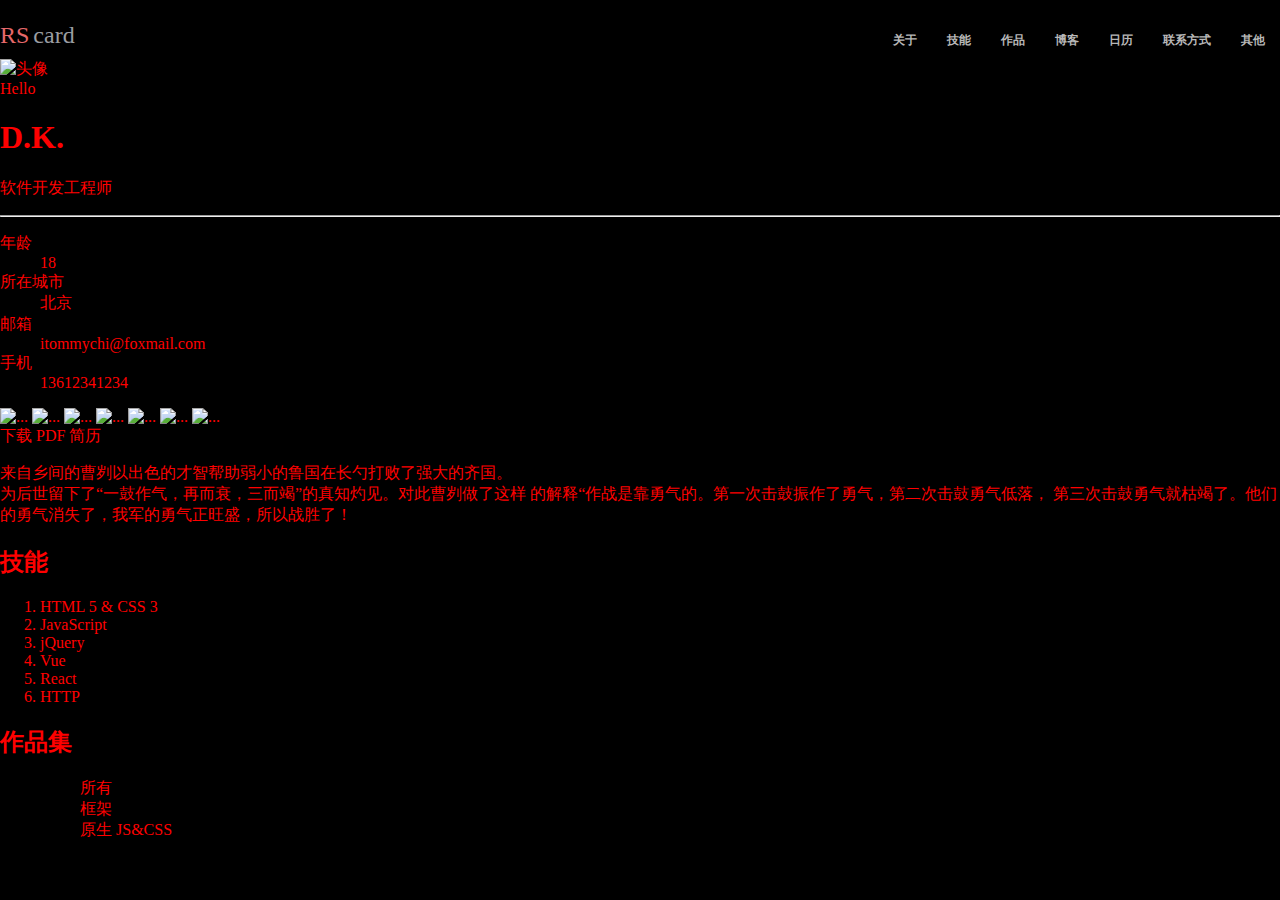
==== index.html @ 7f40186b "修改导航栏样式" ====
<!DOCTYPE html>
<html>

<head>
    <title>Tommy的个人简历</title>
    <link rel="stylesheet" href="./a.css">

</head>

<body>
    <div class="topNavBar clearfix">
        <a class="logo" href="#" alt="logo" style="float: left;">
            <span class="rs">RS</span><span class="card">card</span>
        </a>
        <nav>
            <ul class="clearfix" style="float: right;">
                <li>
                    <a href="#">关于</a>
                </li>
                <li>
                    <a href="#">技能</a>
                </li>
                <li>
                    <a href="#">作品</a>
                </li>
                <li>
                    <a href="#">博客</a>
                </li>
                <li>
                    <a href="#">日历</a>
                </li>
                <li>
                    <a href="#">联系方式</a>
                </li>
                <li>
                    <a href="#">其他</a>
                </li>
            </ul>
        </nav>
    </div>
    <div class="banner" style="background-image: url(#)"></div>
    <main>
        <div class="card">
            <div class="picture">
                <img src="#" alt="头像">
            </div>
            <div class="text">
                <div class="profile">
                    <span class="welcome">Hello</span>
                    <h1>D.K.</h1>
                    <p>软件开发工程师</p>
                    <hr>
                    <dl>
                        <dt>年龄</dt>
                        <dd>18</dd>
                        <dt>所在城市</dt>
                        <dd>北京</dd>
                        <dt>邮箱</dt>
                        <dd>itommychi@foxmail.com</dd>
                        <dt>手机</dt>
                        <dd>13612341234</dd>
                    </dl>
                </div>
                <footer class="media">
                    <a href="#"><img src="#" alt="..."></a>
                    <a href="#"><img src="#" alt="..."></a>
                    <a href="#"><img src="#" alt="..."></a>
                    <a href="#"><img src="#" alt="..."></a>
                    <a href="#"><img src="#" alt="..."></a>
                    <a href="#"><img src="#" alt="..."></a>
                    <a href="#"><img src="#" alt="..."></a>
                </footer>
            </div>
        </div>
        <a class="button" href="#">下载 PDF 简历</a>
        <p>来自乡间的曹刿以出色的才智帮助弱小的鲁国在长勺打败了强大的齐国。<br>
            为后世留下了“一鼓作气，再而衰，三而竭”的真知灼见。对此曹刿做了这样
            的解释“作战是靠勇气的。第一次击鼓振作了勇气，第二次击鼓勇气低落，
            第三次击鼓勇气就枯竭了。他们的勇气消失了，我军的勇气正旺盛，所以战胜了！
        </p>
    </main>
    <section>
        <h2>技能</h2>
        <ol>
            <li>HTML 5 &amp; CSS 3</li>
            <li>JavaScript</li>
            <li>jQuery</li>
            <li>Vue</li>
            <li>React</li>
            <li>HTTP</li>
        </ol>
    </section>
    <section>
        <h2>作品集</h2>
        <nav>
            <ol>
                <ol>所有</ol>
                <ol>框架</ol>
                <ol>原生 JS&amp;CSS</ol>
            </ol>
        </nav>
        <div class="jobs">
            <div class="big"></div>
            <div class="small"></div>
            <div class="small"></div>
        </div>
    </section>
</body>

</html>
---- a.css ----
body{
    background: black;
    color: red;
    margin: 0px;
}
a{
    color: inherit;
    text-decoration: none
}
.clearfix::after{
    content: '';
    display: block;
    clear: both;
}
.topNavBar {
    margin-top: 22px;
}

.topNavBar > nav > ul {
    list-style: none;margin: 0;padding: 0;
    margin-top: 2px;
    margin-bottom: 2px;
}

.topNavBar > nav > ul > li{
    float: left;
    margin-left: 15px;
    margin-right: 15px;
}

.topNavBar > nav > ul > li > a{
    font-size: 12px;
    color: #b7b7b7;
    font-weight: bold;
    border-top: 3px solid transparent;
    border-bottom: 3px solid transparent;
    padding-top: 5px;
    padding-bottom: 5px;
    display: block;
}

.topNavBar > nav > ul > li > a:hover{
 border-bottom: 3px solid #e06567;
}

.topNavBar .logo{
    font-size: 24px;
    font-family: "Arial Black";
}

.topNavBar .logo .rs{
    margin-right: 4px;
    color: #E6686A;
}

.topNavBar .logo .card{
    color: #9a9da2;
}
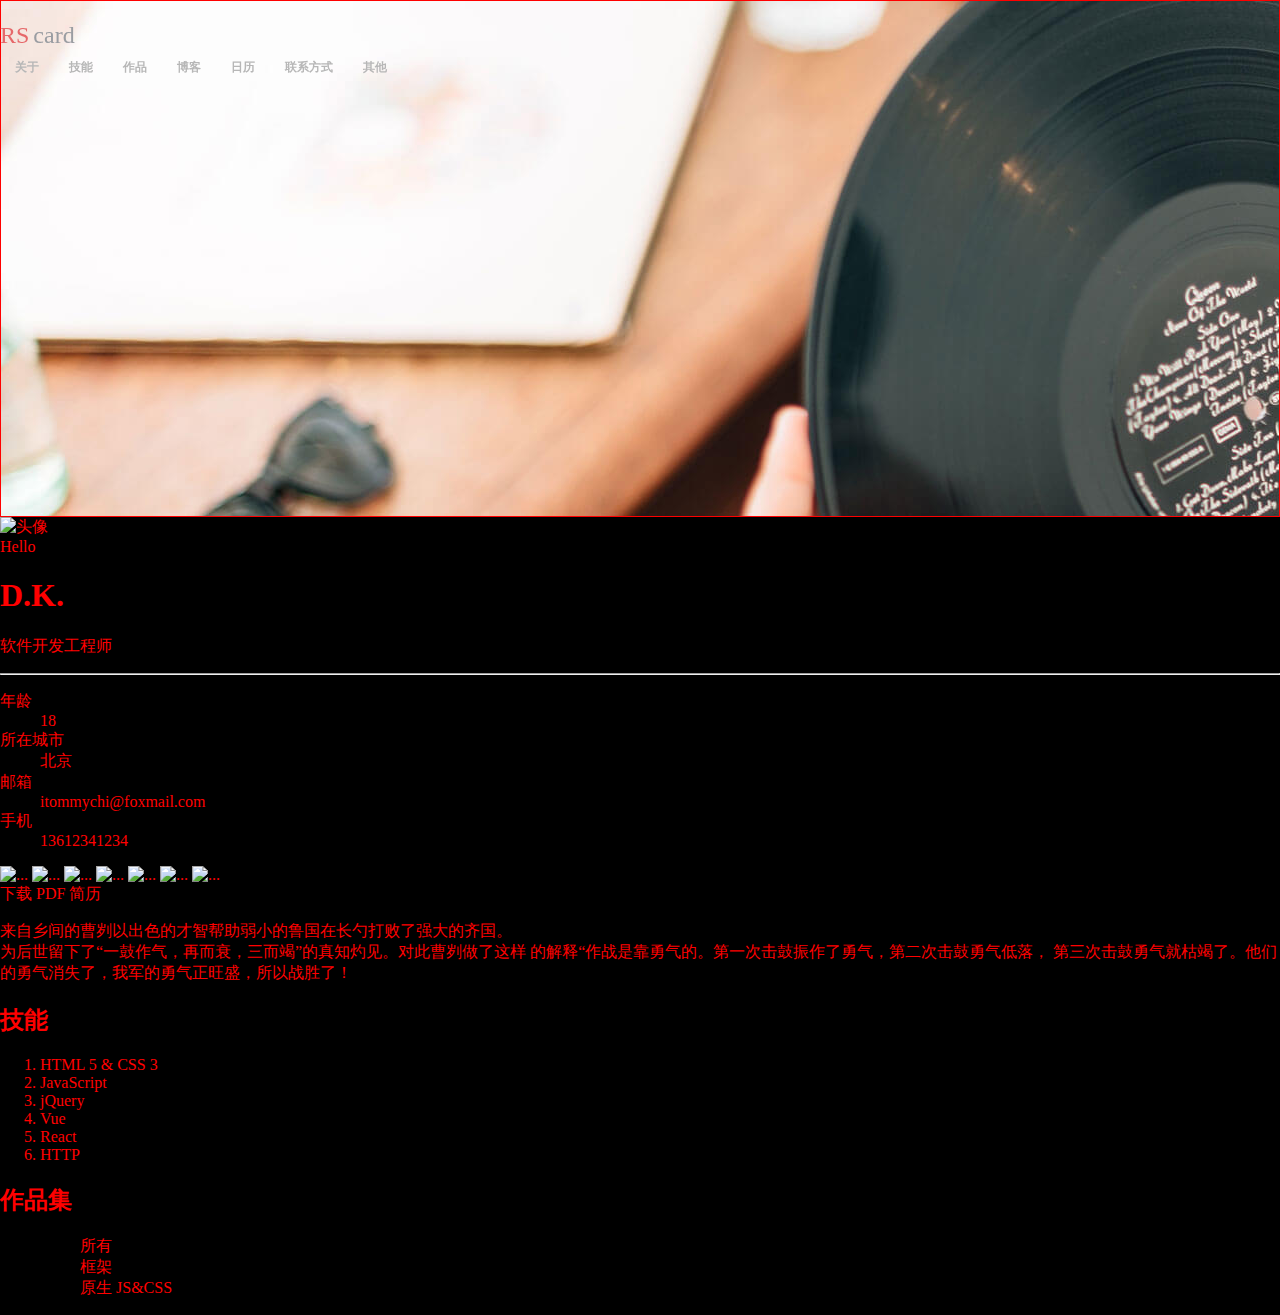
==== commit 2f49e2fe: "让topNavBar脱离文档流" ====
--- a/index.html
+++ b/index.html
@@ -32,13 +32,13 @@
                 <li>
                     <a href="#">联系方式</a>
                 </li>
-                <li>
+                <li> 
                     <a href="#">其他</a>
                 </li>
             </ul>
         </nav>
     </div>
-    <div class="banner" style="background-image: url(#)"></div>
+    <div class="banner" ></div>
     <main>
         <div class="card">
             <div class="picture">
--- a/a.css
+++ b/a.css
@@ -14,6 +14,9 @@
 }
 .topNavBar {
     margin-top: 22px;
+    position: fixed;
+    top: 0;
+    left: 0;
 }
 
 .topNavBar > nav > ul {
@@ -55,4 +58,9 @@
 
 .topNavBar .logo .card{
     color: #9a9da2;
+}
+.banner {
+    height: 515px;
+    background-image: url(./img/rs-cover-2-2-1-1.jpg);
+    border: 1px solid red;
 }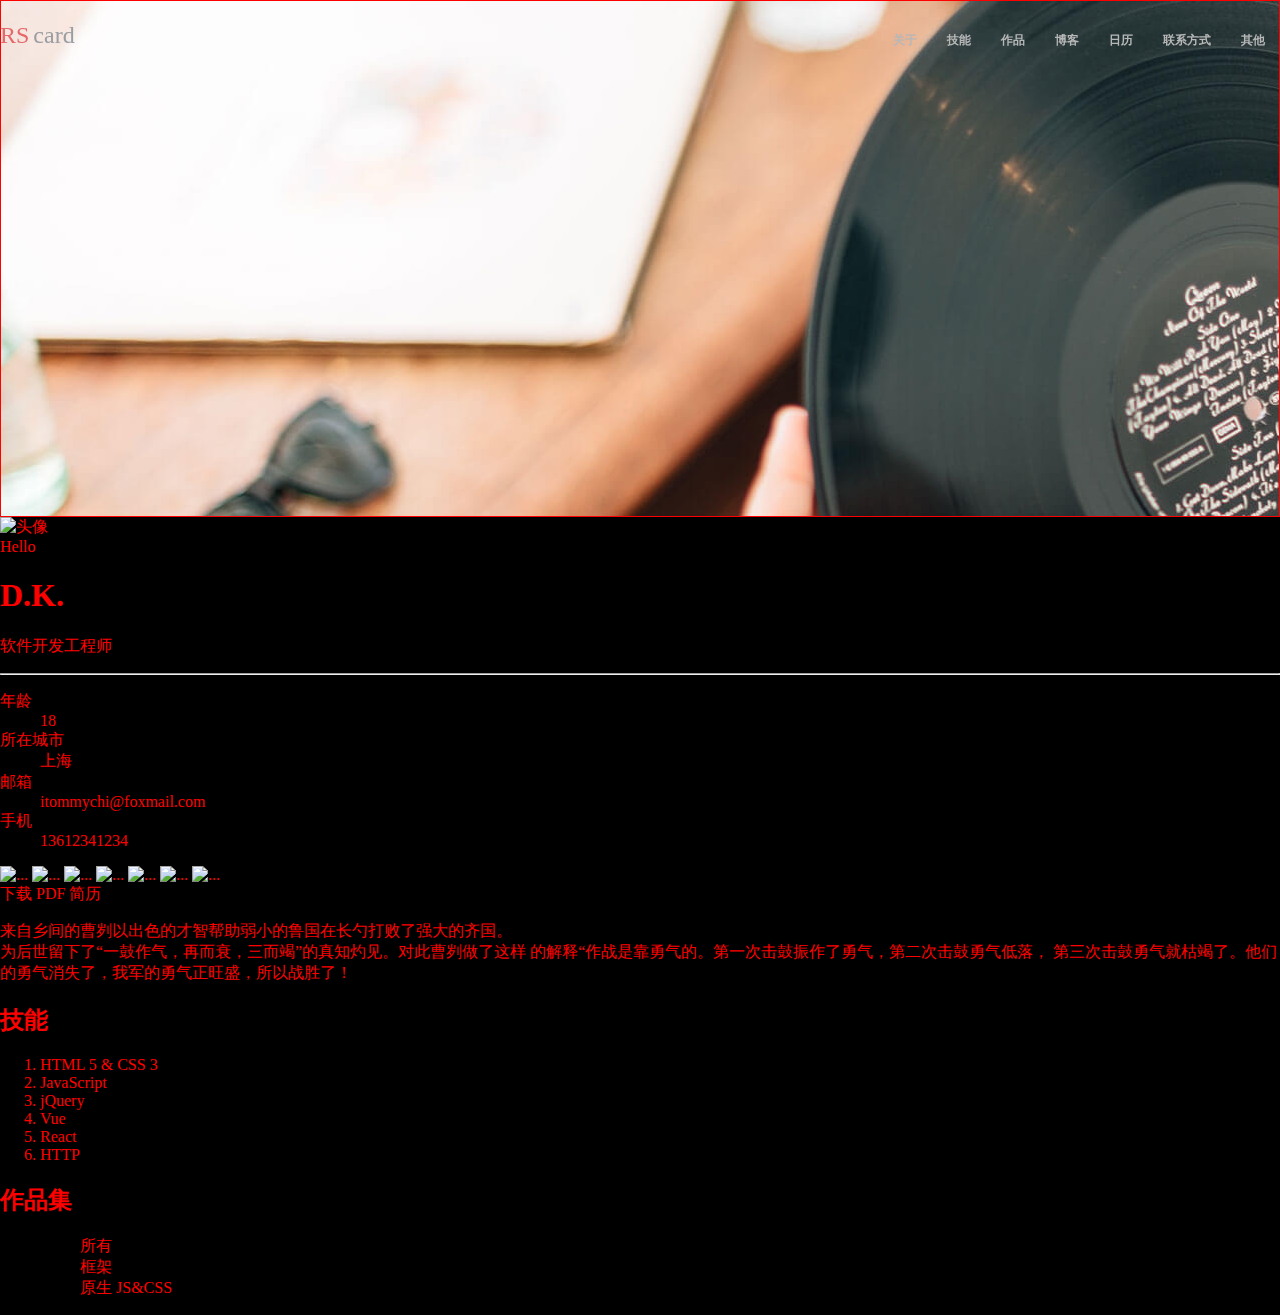
==== commit 9c95bb17: "修改描述" ====
--- a/index.html
+++ b/index.html
@@ -54,7 +54,7 @@
                         <dt>年龄</dt>
                         <dd>18</dd>
                         <dt>所在城市</dt>
-                        <dd>北京</dd>
+                        <dd>上海</dd>
                         <dt>邮箱</dt>
                         <dd>itommychi@foxmail.com</dd>
                         <dt>手机</dt>
--- a/a.css
+++ b/a.css
@@ -17,6 +17,7 @@
     position: fixed;
     top: 0;
     left: 0;
+    width: 100%;
 }
 
 .topNavBar > nav > ul {
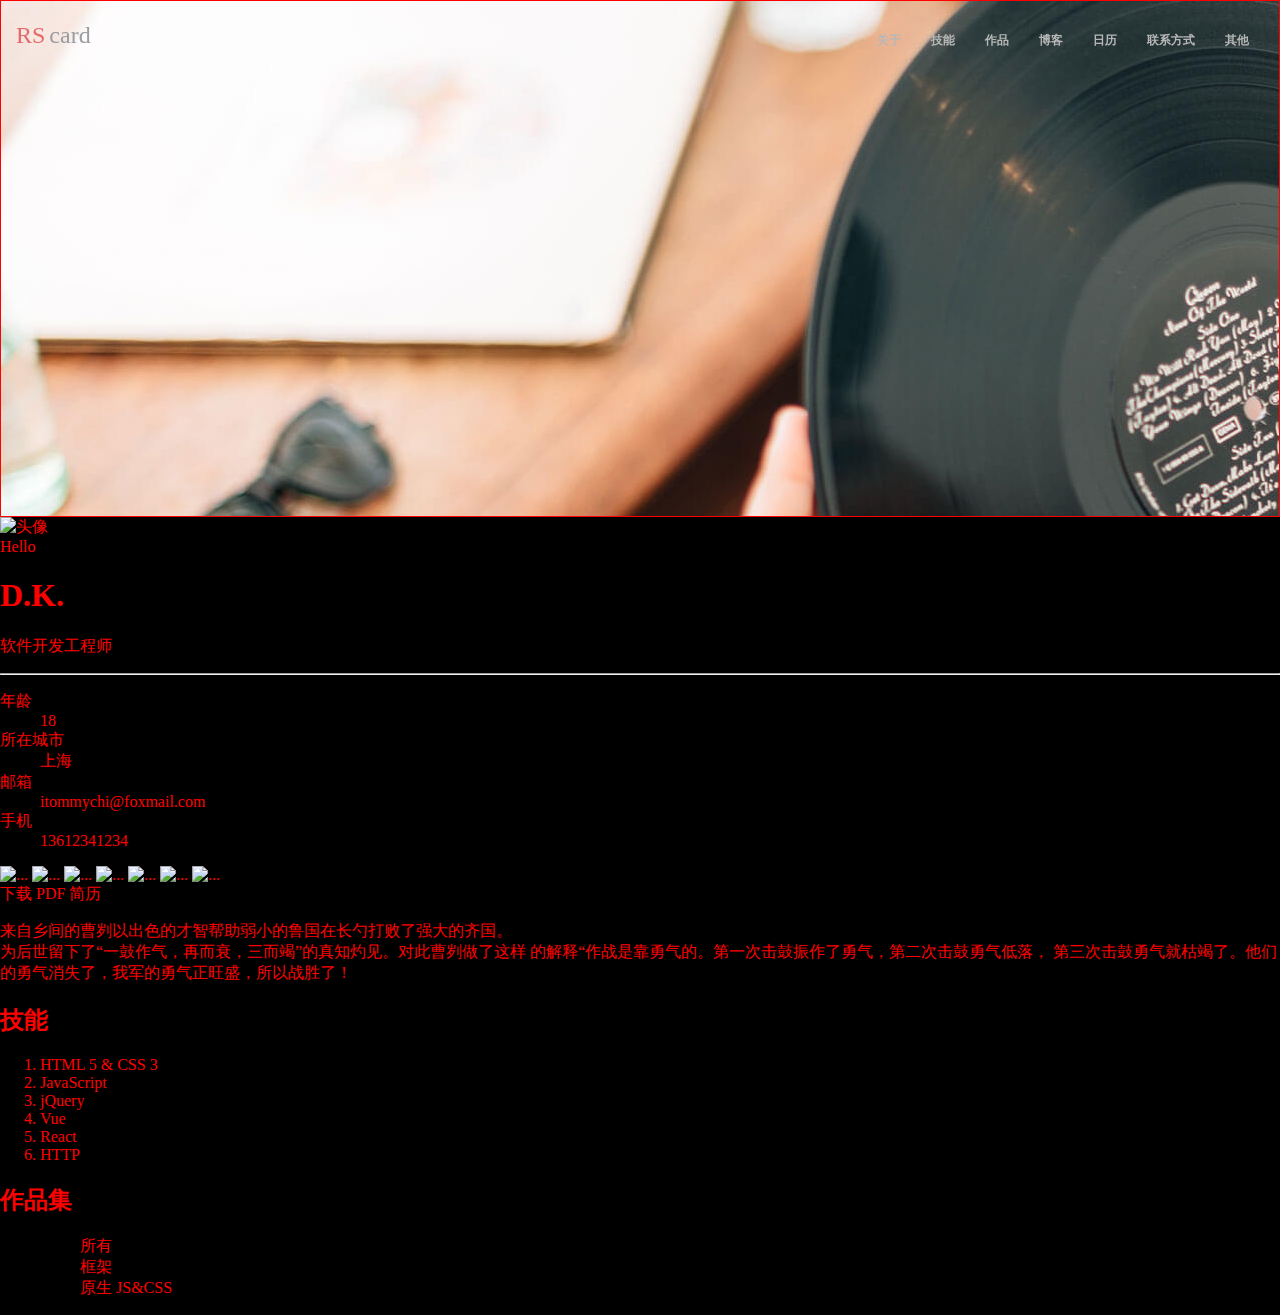
==== commit 7df68b8b: "banner and topnavbar" ====
--- a/index.html
+++ b/index.html
@@ -8,35 +8,39 @@
 </head>
 
 <body>
-    <div class="topNavBar clearfix">
-        <a class="logo" href="#" alt="logo" style="float: left;">
-            <span class="rs">RS</span><span class="card">card</span>
-        </a>
-        <nav>
-            <ul class="clearfix" style="float: right;">
-                <li>
-                    <a href="#">关于</a>
-                </li>
-                <li>
-                    <a href="#">技能</a>
-                </li>
-                <li>
-                    <a href="#">作品</a>
-                </li>
-                <li>
-                    <a href="#">博客</a>
-                </li>
-                <li>
-                    <a href="#">日历</a>
-                </li>
-                <li>
-                    <a href="#">联系方式</a>
-                </li>
-                <li> 
-                    <a href="#">其他</a>
-                </li>
-            </ul>
-        </nav>
+    <div class="topNavBar ">
+        <div class="topNavBar-inner clearfix">
+
+                <a class="logo" href="#" alt="logo" style="float: left;">
+                        <span class="rs">RS</span><span class="card">card</span>
+                    </a>
+                    <nav>
+                        <ul class="clearfix" style="float: right;">
+                            <li>
+                                <a href="#">关于</a>
+                            </li>
+                            <li>
+                                <a href="#">技能</a>
+                            </li>
+                            <li>
+                                <a href="#">作品</a>
+                            </li>
+                            <li>
+                                <a href="#">博客</a>
+                            </li>
+                            <li>
+                                <a href="#">日历</a>
+                            </li>
+                            <li>
+                                <a href="#">联系方式</a>
+                            </li>
+                            <li> 
+                                <a href="#">其他</a>
+                            </li>
+                        </ul>
+                    </nav>
+        </div>
+
     </div>
     <div class="banner" ></div>
     <main>
--- a/a.css
+++ b/a.css
@@ -19,20 +19,23 @@
     left: 0;
     width: 100%;
 }
+.topNavBar-inner{
+    padding: 0 16px;
+}
 
-.topNavBar > nav > ul {
+.topNavBar  nav > ul {
     list-style: none;margin: 0;padding: 0;
     margin-top: 2px;
     margin-bottom: 2px;
 }
 
-.topNavBar > nav > ul > li{
+.topNavBar  nav > ul > li{
     float: left;
     margin-left: 15px;
     margin-right: 15px;
 }
 
-.topNavBar > nav > ul > li > a{
+.topNavBar  nav > ul > li > a{
     font-size: 12px;
     color: #b7b7b7;
     font-weight: bold;
@@ -43,7 +46,7 @@
     display: block;
 }
 
-.topNavBar > nav > ul > li > a:hover{
+.topNavBar  nav > ul > li > a:hover{
  border-bottom: 3px solid #e06567;
 }
 
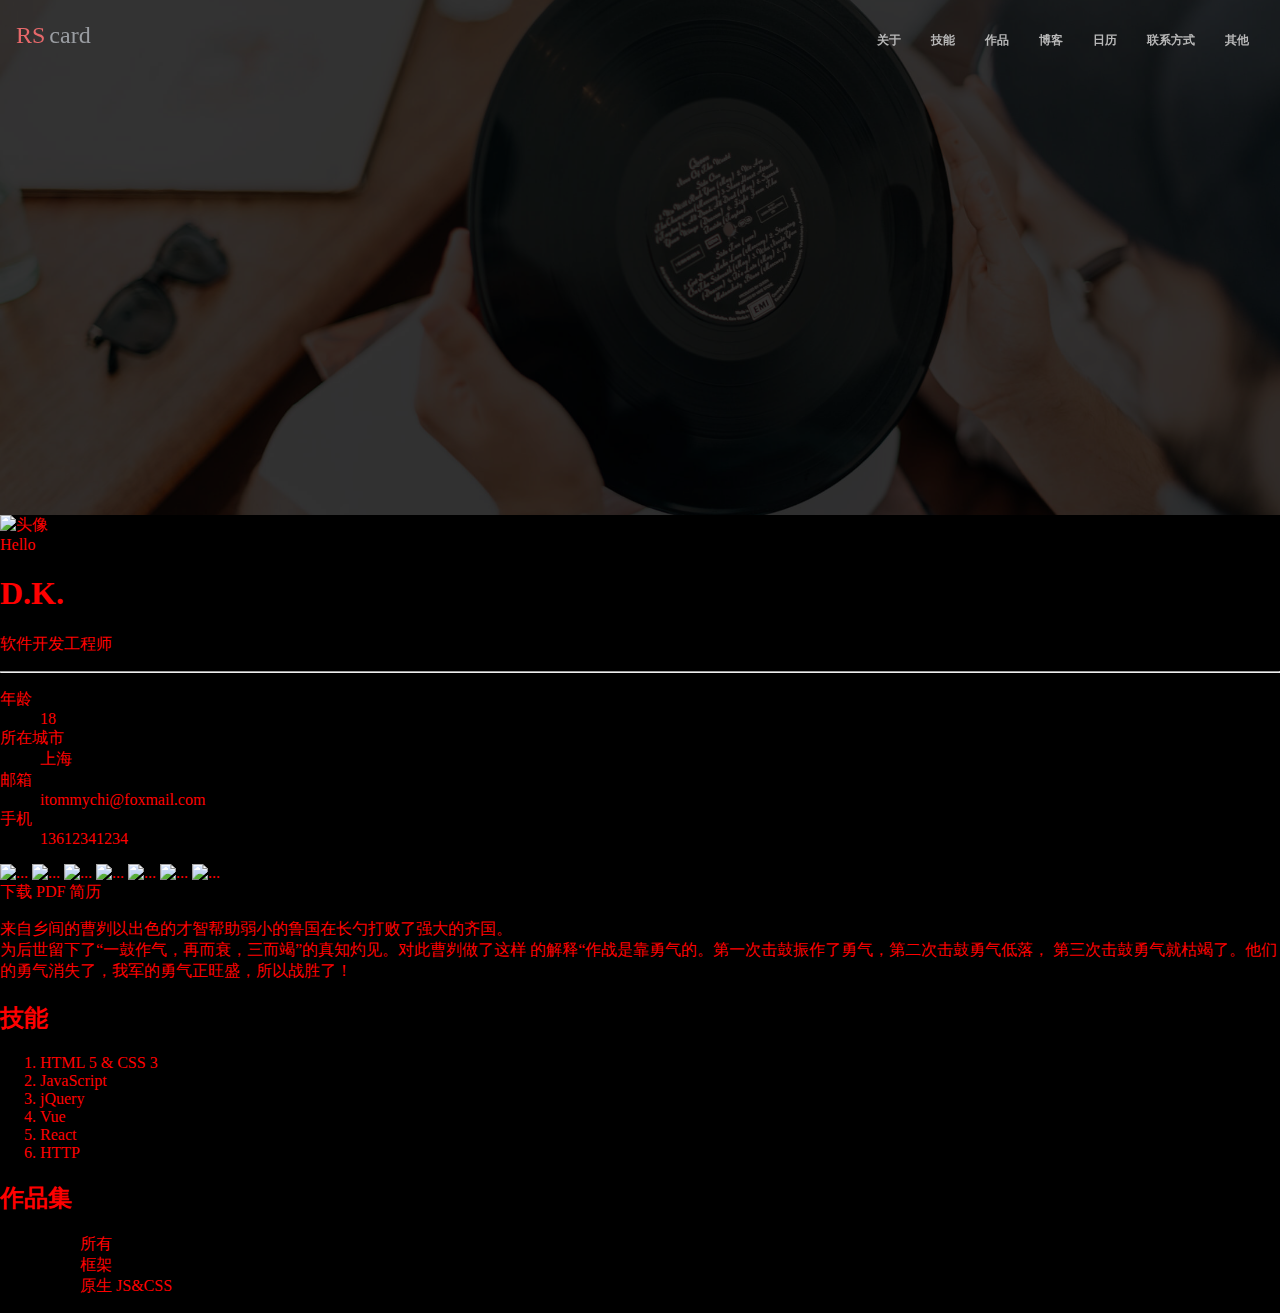
==== commit a78fe5f0: "add mask for banner" ====
--- a/index.html
+++ b/index.html
@@ -42,7 +42,11 @@
         </div>
 
     </div>
-    <div class="banner" ></div>
+    <div class="banner" >
+        <div class="mask">
+
+        </div>
+    </div>
     <main>
         <div class="card">
             <div class="picture">
--- a/a.css
+++ b/a.css
@@ -66,5 +66,11 @@
 .banner {
     height: 515px;
     background-image: url(./img/rs-cover-2-2-1-1.jpg);
-    border: 1px solid red;
+    background-position: center center;
+    background-size: cover;
+}
+
+.banner .mask{
+    height: 515px;
+    background-color: rgba(0,0,0,0.8);
 }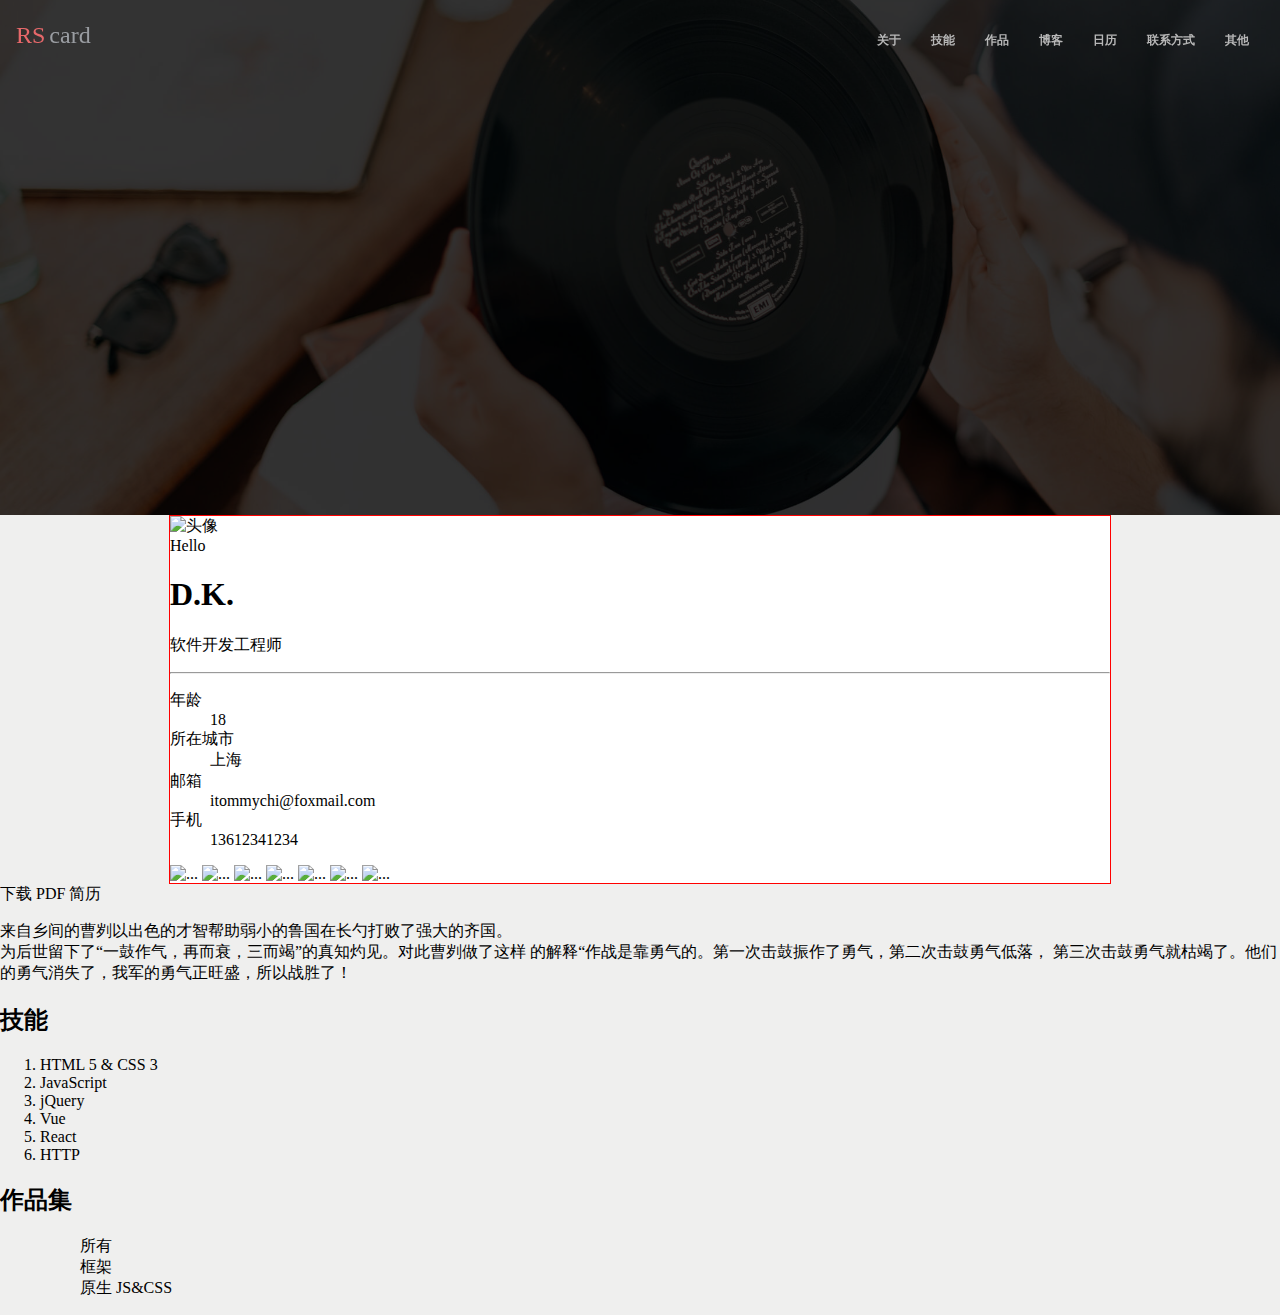
==== commit 5fa353b3: "userCard init" ====
--- a/index.html
+++ b/index.html
@@ -48,11 +48,11 @@
         </div>
     </div>
     <main>
-        <div class="card">
+        <div class="userCard">
             <div class="picture">
                 <img src="#" alt="头像">
             </div>
-            <div class="text">
+            
                 <div class="profile">
                     <span class="welcome">Hello</span>
                     <h1>D.K.</h1>
@@ -78,7 +78,7 @@
                     <a href="#"><img src="#" alt="..."></a>
                     <a href="#"><img src="#" alt="..."></a>
                 </footer>
-            </div>
+            
         </div>
         <a class="button" href="#">下载 PDF 简历</a>
         <p>来自乡间的曹刿以出色的才智帮助弱小的鲁国在长勺打败了强大的齐国。<br>
--- a/a.css
+++ b/a.css
@@ -1,6 +1,5 @@
 body{
-    background: black;
-    color: red;
+    background: #efefee;
     margin: 0px;
 }
 a{
@@ -73,4 +72,12 @@
 .banner .mask{
     height: 515px;
     background-color: rgba(0,0,0,0.8);
+}
+
+.userCard{
+    border : 1px solid red;
+    max-width: 940px;
+    margin-left: auto;
+    margin-right: auto;
+    background-color: #ffffff;
 }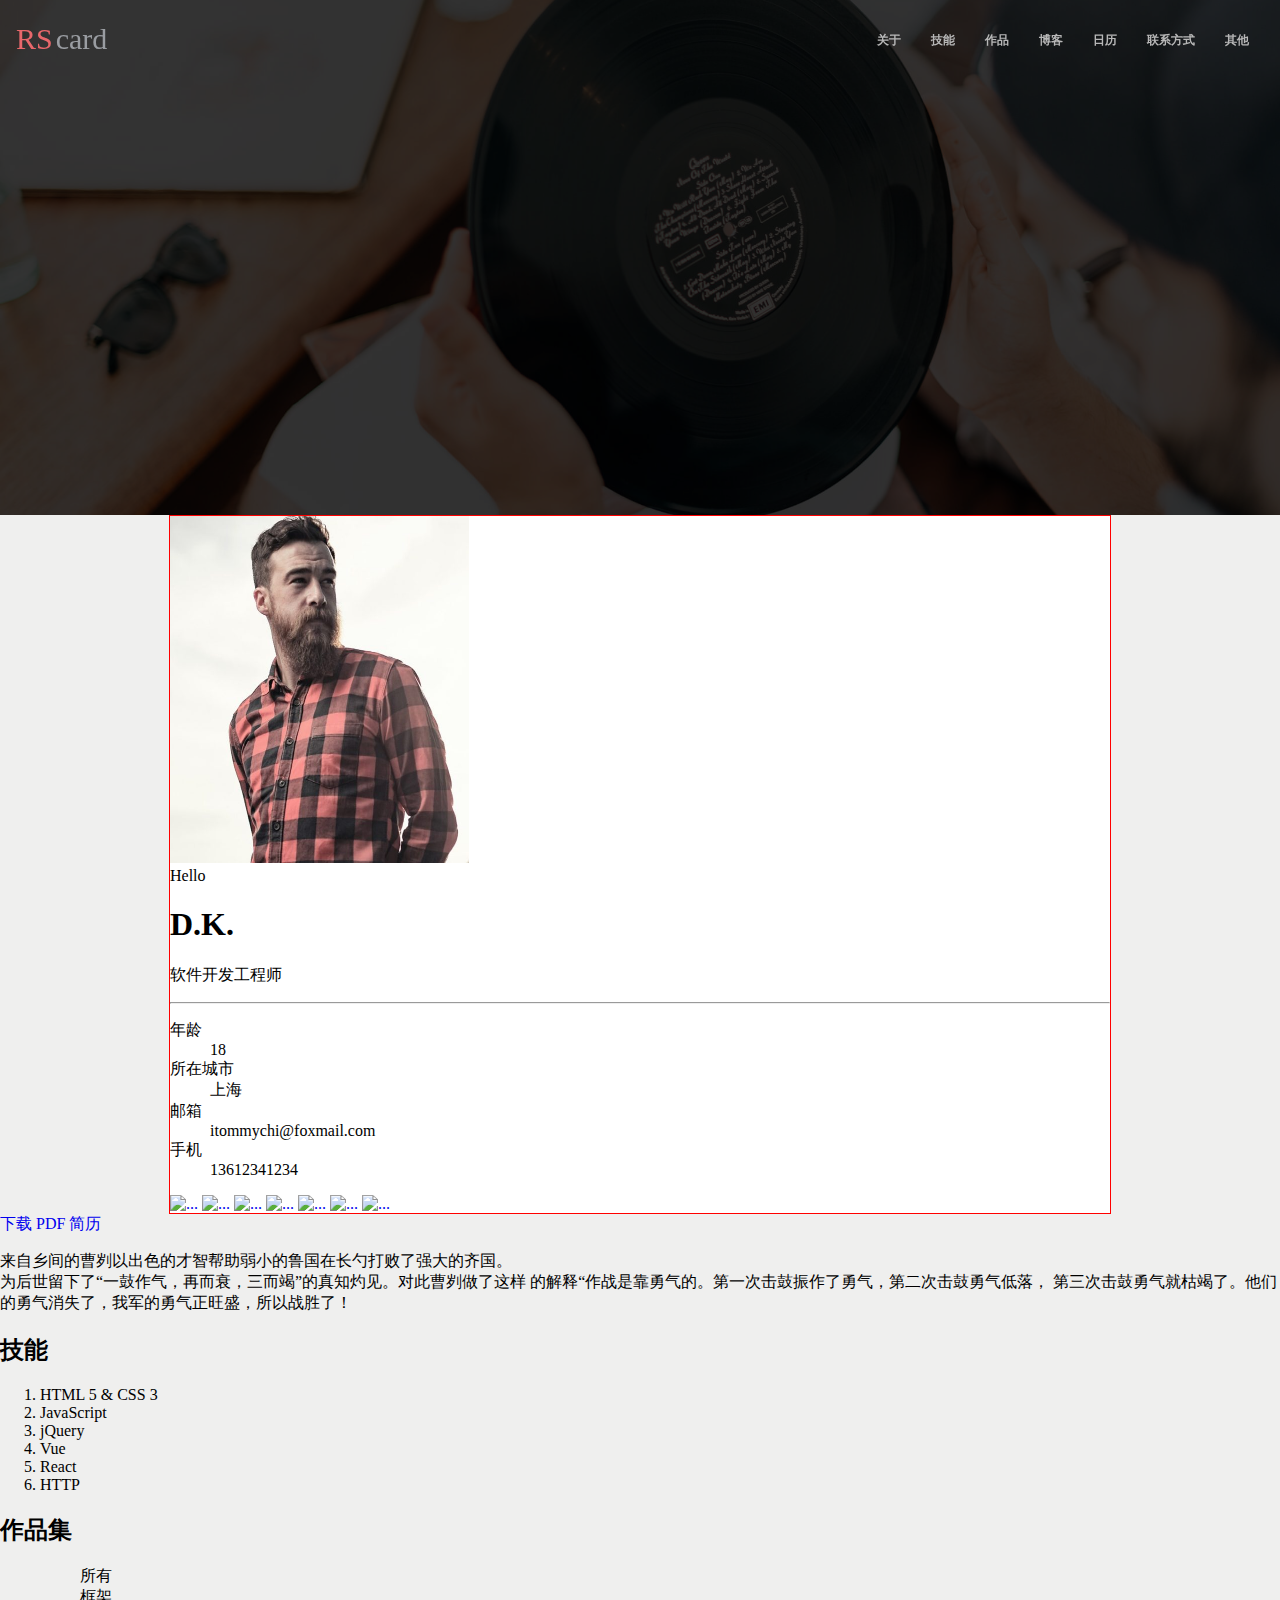
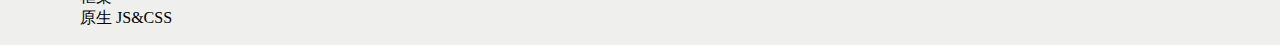
==== commit 95afc2ea: "add avatar" ====
--- a/index.html
+++ b/index.html
@@ -50,7 +50,7 @@
     <main>
         <div class="userCard">
             <div class="picture">
-                <img src="#" alt="头像">
+                <img src="./img/avatar.jpg" width=299 height=347 alt="头像">
             </div>
             
                 <div class="profile">
--- a/a.css
+++ b/a.css
@@ -3,9 +3,30 @@
     margin: 0px;
 }
 a{
-    color: inherit;
-    text-decoration: none
+    /* color: inherit; */  
+    text-decoration: none 
+    
 }
+
+.topNavBar .logo{
+    font-size: 30px;
+    font-family: "Arial Black";
+}
+
+.topNavBar .logo .rs{
+    margin-right: 3px;
+    color: #E8676B;
+}
+
+.topNavBar .logo .card{
+    color: #9a9da2;
+}
+
+
+
+
+
+
 .clearfix::after{
     content: '';
     display: block;
@@ -49,19 +70,7 @@
  border-bottom: 3px solid #e06567;
 }
 
-.topNavBar .logo{
-    font-size: 24px;
-    font-family: "Arial Black";
-}
 
-.topNavBar .logo .rs{
-    margin-right: 4px;
-    color: #E6686A;
-}
-
-.topNavBar .logo .card{
-    color: #9a9da2;
-}
 .banner {
     height: 515px;
     background-image: url(./img/rs-cover-2-2-1-1.jpg);
